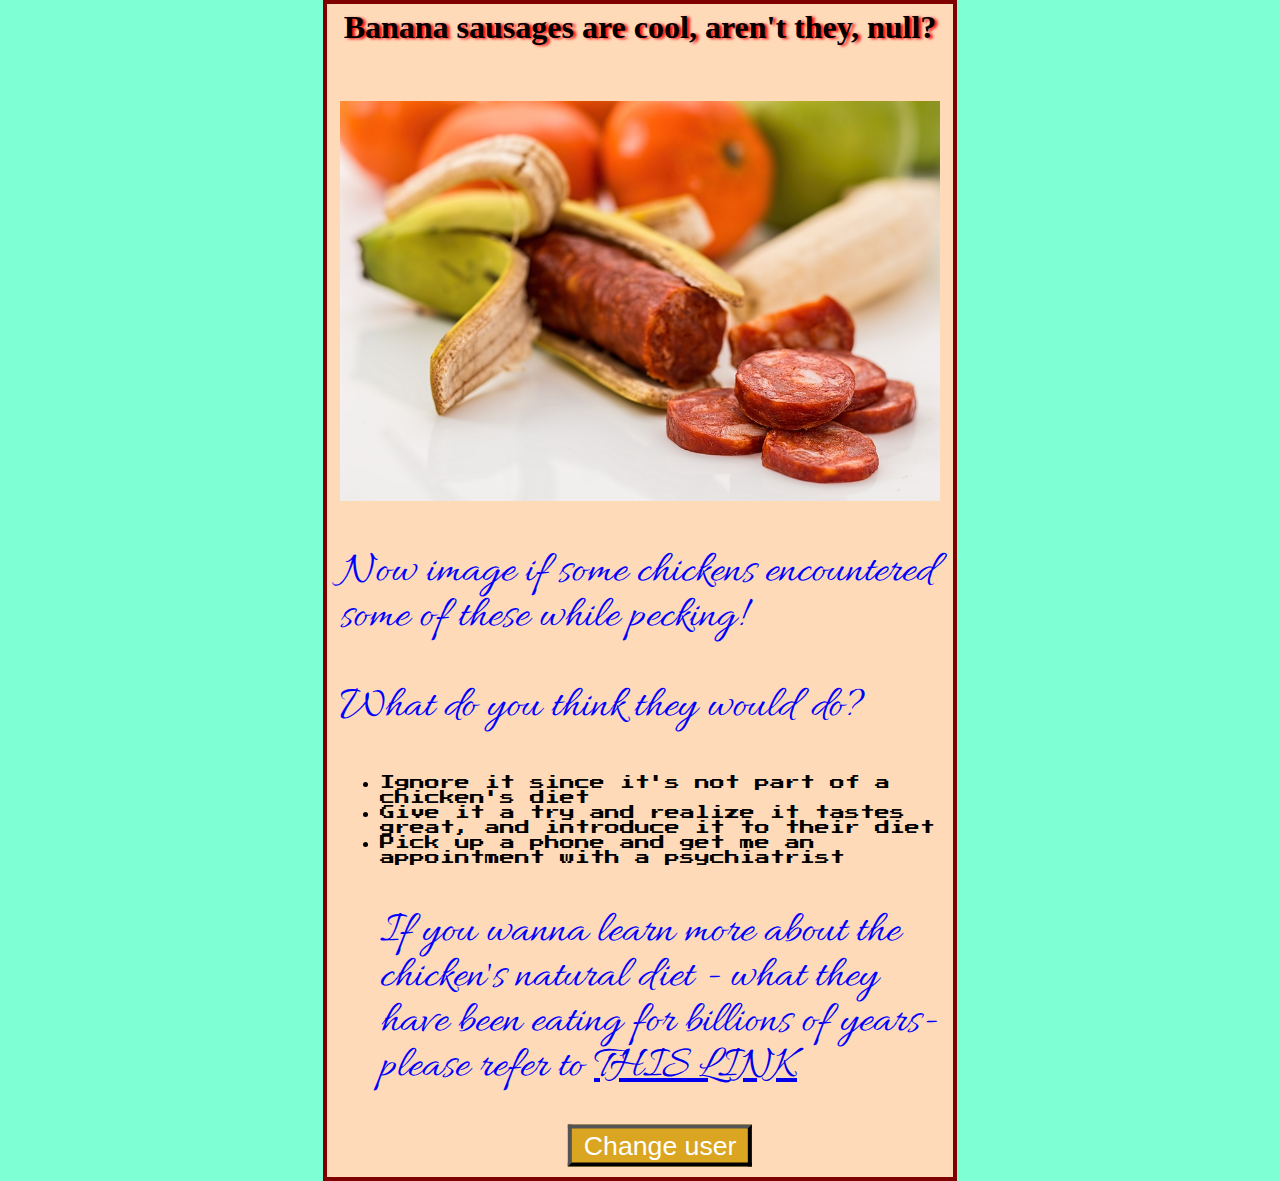
==== index.html @ 6da19f43 "Add files via upload" ====
<!DOCTYPE html>
<html>
	<head>
		<meta charset="utf-8">
		<title>My Awesome Page!</title>
		<link href="styles/style.css" rel="stylesheet" type="text/css">
		<link href="https://fonts.googleapis.com/css?family=Allura|Press+Start+2P" rel="stylesheet"> 
	</head>
	<body>
		<h1>LOOK AT MY WEIRD ASS BANANA. IT HAS SOME SAUSAGE COMING OUT OF IT!</h1>
		<img src="images/Sausana.jpg" alt="An open banana that has sausage coming out of it.">
		<p>Now image if some chickens encountered some of these while pecking!</p>
		<p>What do you think they would do?</p>
		<ul>
			<li>Ignore it since it's not part of a chicken's diet</li>
			<li>Give it a try and realize it tastes great, and introduce it to their diet</li>
			<li>Pick up a phone and get me an appointment with a psychiatrist </li>
		<p>If you wanna learn more about the chicken's natural diet - what they have been eating for billions of years- please refer to <a href="https://en.wikipedia.org/wiki/Poultry_feed" target="_blank">THIS LINK</a></p>
	<button>Change user</button>
	<script src="scripts/main.js"></script>
	</body>




</html>
---- styles/style.css ----
html {
	background-color: AquaMarine;
}

body {
	background: peachpuff;
	width: 600px;
	padding: 5px 13px;
	margin: 0 auto;
	border: 4px solid maroon;
}
p {
	color: blue;
	font-family: 'Allura';
	font-size: 45px;
	line-height: 1;
}

ul li {
	font-family: 'Press Start 2P';
	font-size: 15px;
}

h1 {
		text-align: center;
		margin: 0;
		text-shadow: 3px 1px 3px red;
}

img {
	max-width: 100%;
	height: auto;
	margin-top: 55px;
}

button {
	display: block;
	background-color: Goldenrod;
	color: White;
	margin: auto;
	transform: scale(2);
}
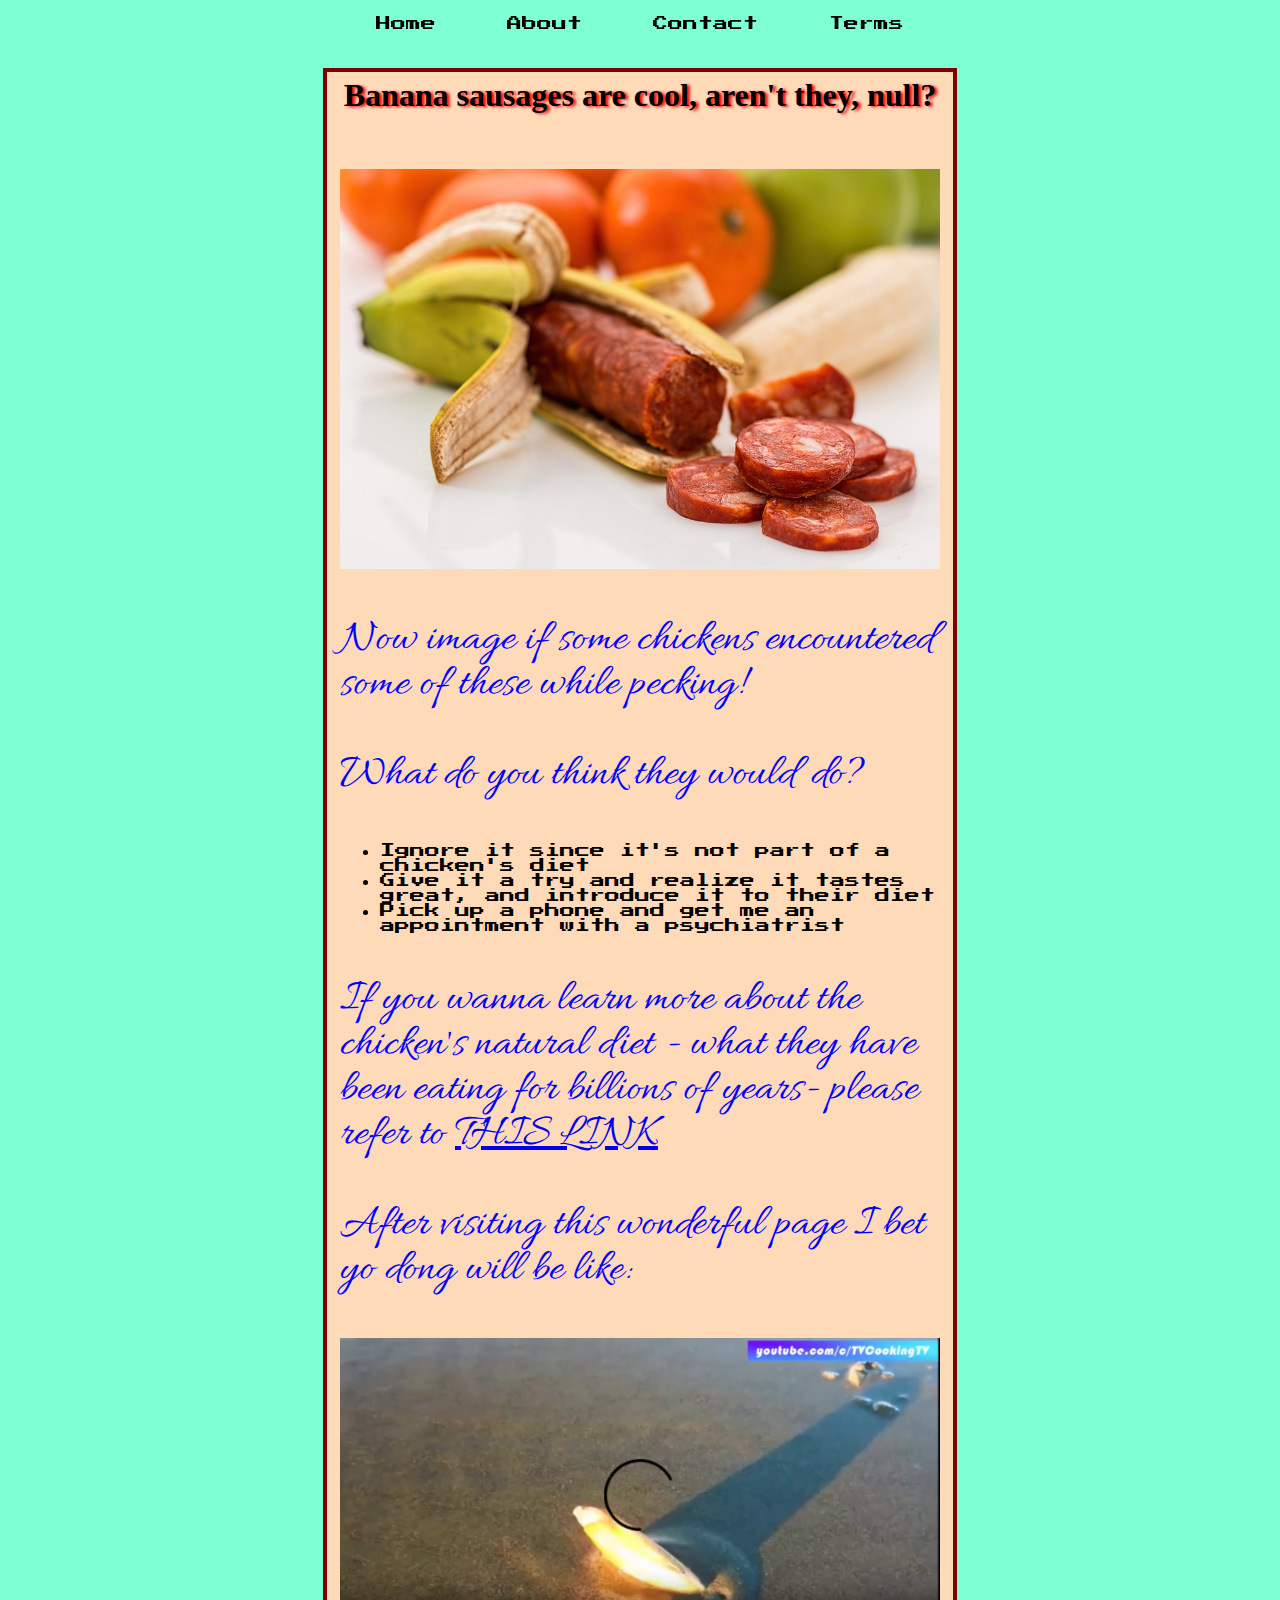
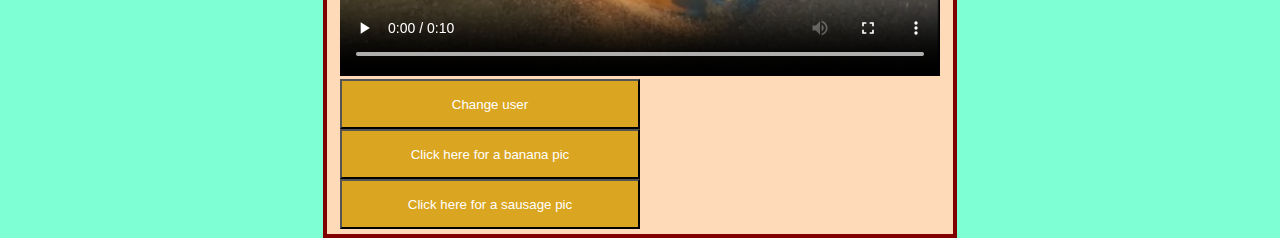
==== commit 1c512a70: "Add files via upload" ====
--- a/index.html
+++ b/index.html
@@ -2,11 +2,20 @@
 <html>
 	<head>
 		<meta charset="utf-8">
-		<title>My Awesome Page!</title>
+		<link rel="shortcut icon" href="images/Sausana.jpg" type="image/x-icon" sizes="16x16">
+		<title>My Awesome Home!</title>
 		<link href="styles/style.css" rel="stylesheet" type="text/css">
 		<link href="https://fonts.googleapis.com/css?family=Allura|Press+Start+2P" rel="stylesheet"> 
 	</head>
 	<body>
+		<nav>
+			<ul>
+				<li>Home</li>
+				<li><a href="about.html">About</a></li>
+				<li><a href="contact.html">Contact</a></li>
+				<li><a href="terms.html">Terms</a></li>
+			</ul>
+		</nav>
 		<h1>LOOK AT MY WEIRD ASS BANANA. IT HAS SOME SAUSAGE COMING OUT OF IT!</h1>
 		<img src="images/Sausana.jpg" alt="An open banana that has sausage coming out of it.">
 		<p>Now image if some chickens encountered some of these while pecking!</p>
@@ -15,9 +24,22 @@
 			<li>Ignore it since it's not part of a chicken's diet</li>
 			<li>Give it a try and realize it tastes great, and introduce it to their diet</li>
 			<li>Pick up a phone and get me an appointment with a psychiatrist </li>
+		</ul>
 		<p>If you wanna learn more about the chicken's natural diet - what they have been eating for billions of years- please refer to <a href="https://en.wikipedia.org/wiki/Poultry_feed" target="_blank">THIS LINK</a></p>
-	<button>Change user</button>
-	<script src="scripts/main.js"></script>
+
+		<p>After visiting this wonderful page I bet yo dong will be like:</p>
+		<video width="100%" loop controls>
+			<source src="videos/fishjaculate.mp4" type="video/mp4">
+			<source src="videos/fishjaculate.webm" type="video/webm">
+			<p>Video format not supported lmao update that old ass browser</p>
+		</video>
+
+
+		<button>Change user</button>
+		
+		<button id="bananapic">Click here for a banana pic</button>
+		<button id="sausagepic">Click here for a sausage pic</button>
+		<script src="scripts/main.js"></script>
 	</body>
 
 
--- a/styles/style.css
+++ b/styles/style.css
@@ -6,7 +6,7 @@
 	background: peachpuff;
 	width: 600px;
 	padding: 5px 13px;
-	margin: 0 auto;
+	margin: 7.5vh auto 0px;
 	border: 4px solid maroon;
 }
 p {
@@ -34,10 +34,47 @@
 }
 
 button {
-	display: block;
 	background-color: Goldenrod;
-	color: White;
-	margin: auto;
-	transform: scale(2);
+	color: white;
+	width: 50%;
+	height: 50px;
 }
 
+nav {
+	position: fixed;
+	top: 0;
+	
+	text-decoration: none;
+	width: 600px;
+	height: 7vh;
+	background-color: AquaMarine;
+}
+
+nav ul {
+	width: 600px;
+	position: fixed;
+	top: 0;
+	display: flex;
+	justify-content: space-around;
+	list-style: none;
+	padding: 0;
+	color: black;
+	
+	
+}
+
+li a {
+	text-decoration: none;
+	color: black;
+}
+
+nav span {
+	margin-bottom: 55px;
+}
+
+
+#cont {
+	display: grid;
+	grid-template-columns: 1fr 1fr 1fr;
+	grid-gap: 0;
+}
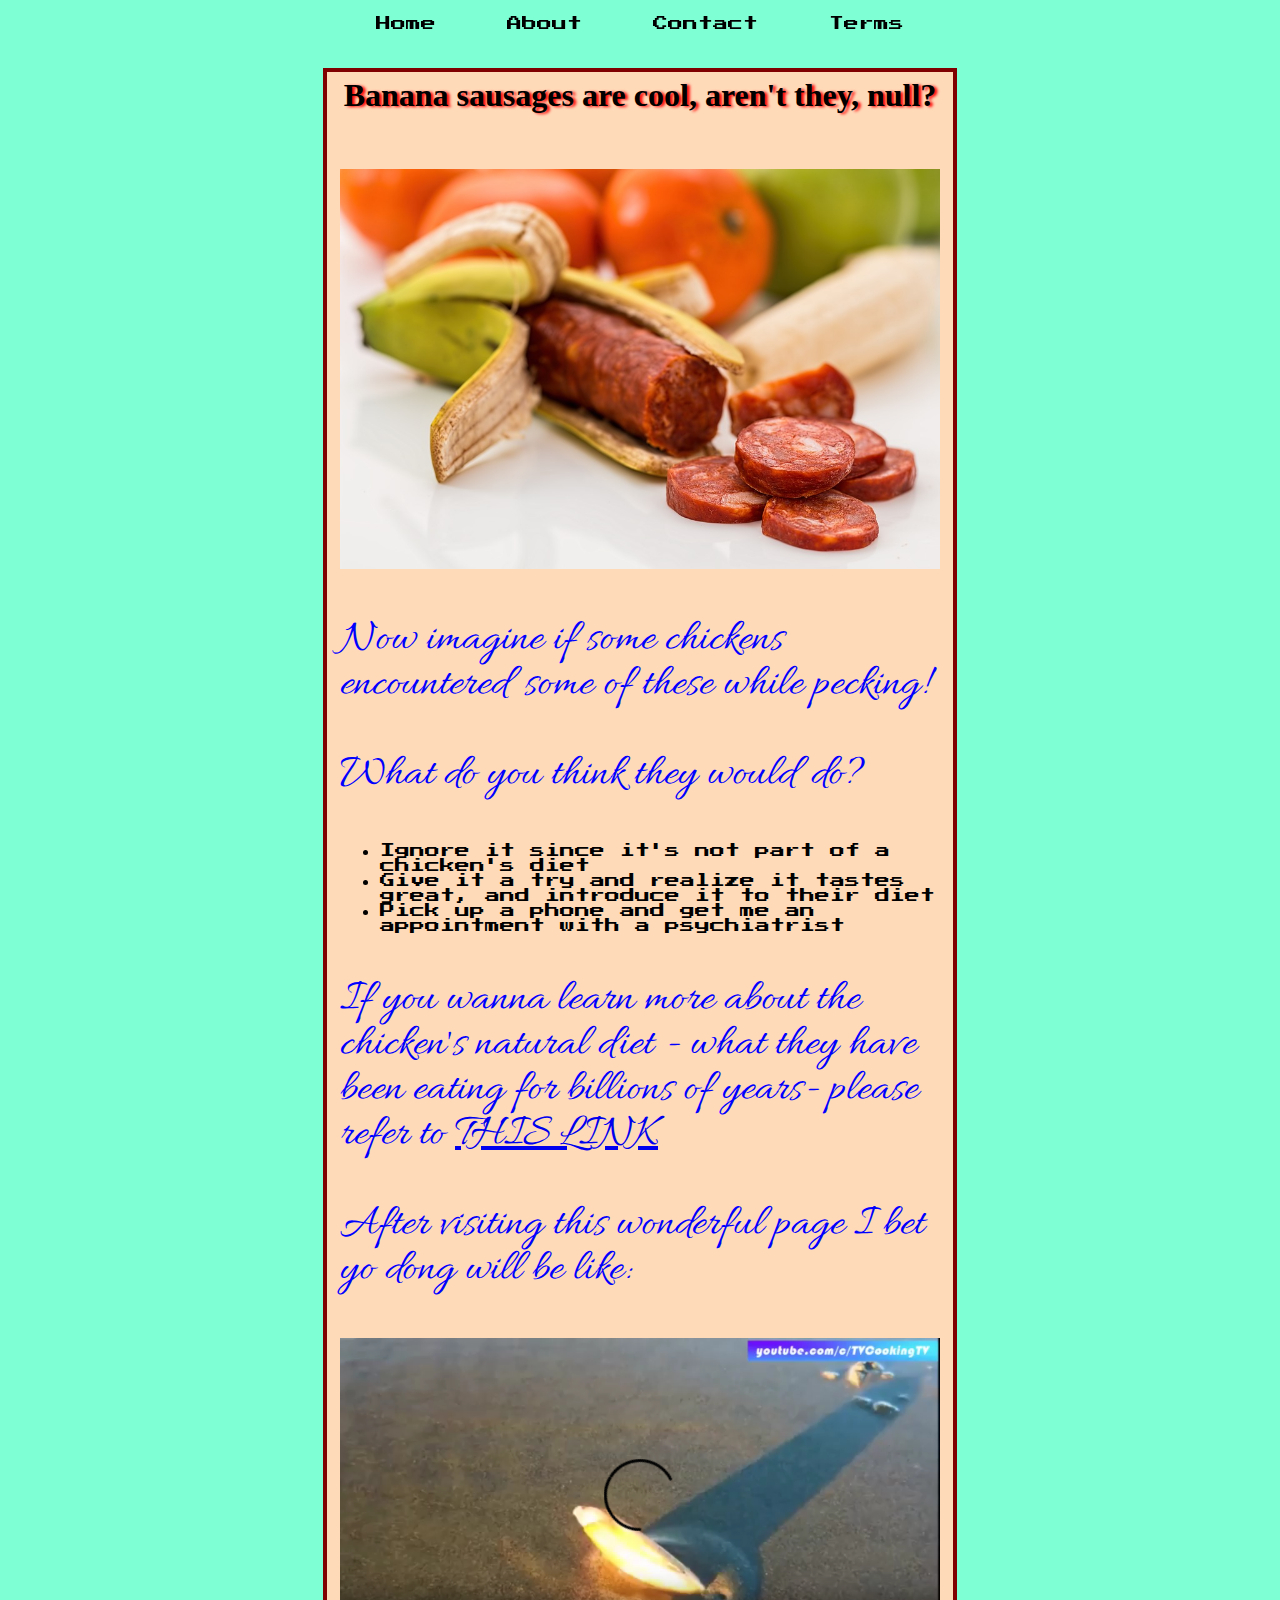
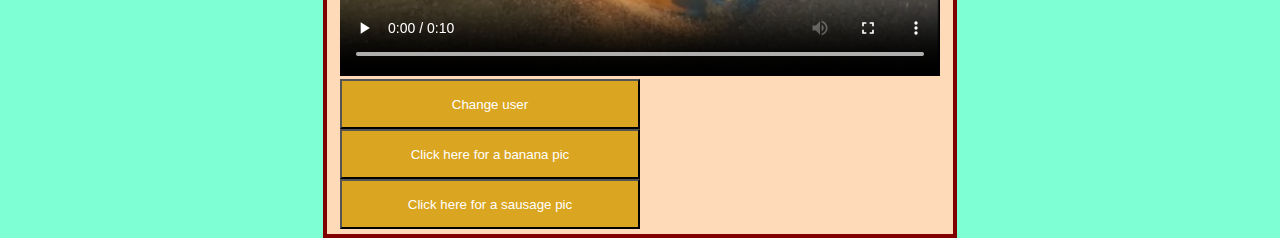
==== commit bd0787c7: "Update index.html" ====
--- a/index.html
+++ b/index.html
@@ -18,7 +18,7 @@
 		</nav>
 		<h1>LOOK AT MY WEIRD ASS BANANA. IT HAS SOME SAUSAGE COMING OUT OF IT!</h1>
 		<img src="images/Sausana.jpg" alt="An open banana that has sausage coming out of it.">
-		<p>Now image if some chickens encountered some of these while pecking!</p>
+		<p>Now imagine if some chickens encountered some of these while pecking!</p>
 		<p>What do you think they would do?</p>
 		<ul>
 			<li>Ignore it since it's not part of a chicken's diet</li>
@@ -45,4 +45,4 @@
 
 
 
-</html>+</html>
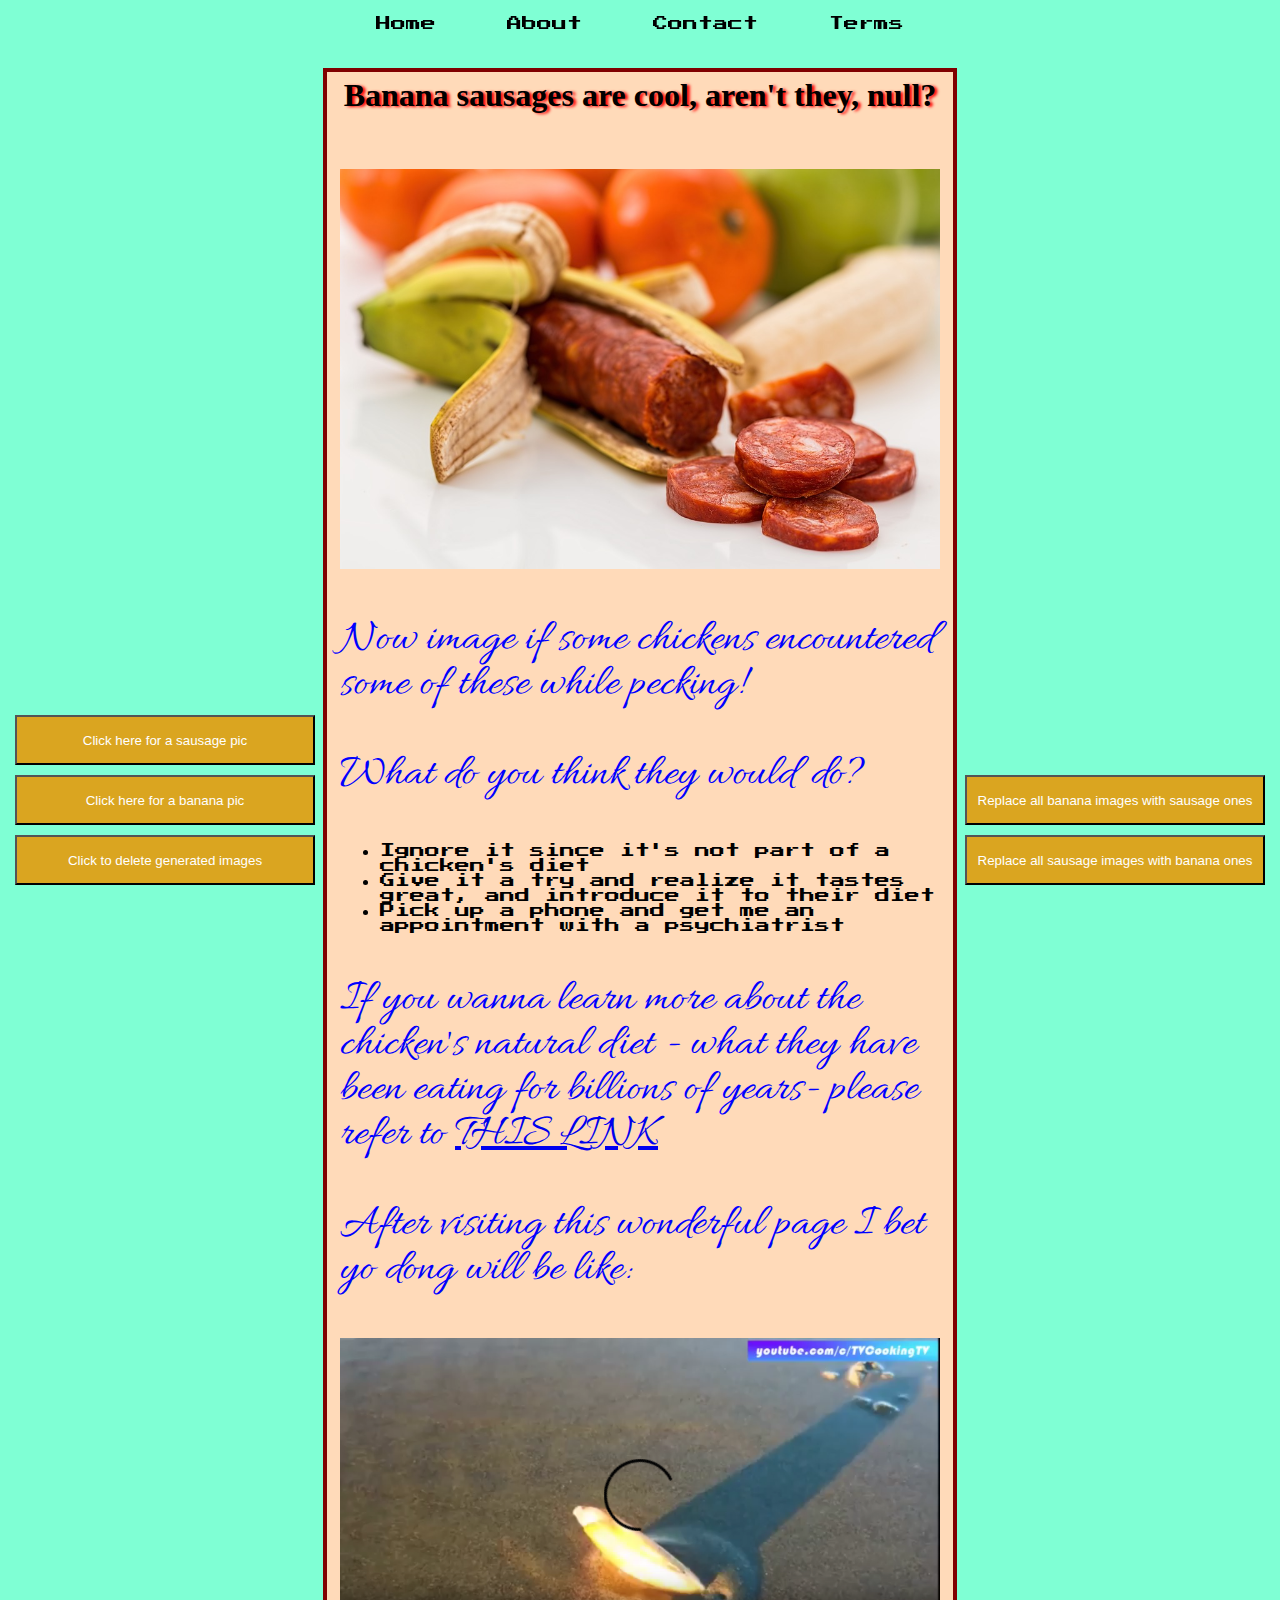
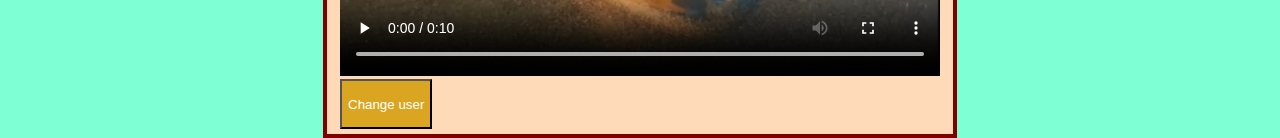
==== commit 3aca7ff1: "Add files via upload" ====
--- a/index.html
+++ b/index.html
@@ -18,7 +18,7 @@
 		</nav>
 		<h1>LOOK AT MY WEIRD ASS BANANA. IT HAS SOME SAUSAGE COMING OUT OF IT!</h1>
 		<img src="images/Sausana.jpg" alt="An open banana that has sausage coming out of it.">
-		<p>Now imagine if some chickens encountered some of these while pecking!</p>
+		<p>Now image if some chickens encountered some of these while pecking!</p>
 		<p>What do you think they would do?</p>
 		<ul>
 			<li>Ignore it since it's not part of a chicken's diet</li>
@@ -39,10 +39,13 @@
 		
 		<button id="bananapic">Click here for a banana pic</button>
 		<button id="sausagepic">Click here for a sausage pic</button>
+		<button id="deleteimages">Click to delete generated images</button>
+		<button id="replacesausage">Replace all sausage images with banana ones</button>
+		<button id="replacebanana">Replace all banana images with sausage ones</button>
 		<script src="scripts/main.js"></script>
 	</body>
 
 
 
 
-</html>
+</html>--- a/styles/style.css
+++ b/styles/style.css
@@ -36,7 +36,6 @@
 button {
 	background-color: Goldenrod;
 	color: white;
-	width: 50%;
 	height: 50px;
 }
 
@@ -78,3 +77,31 @@
 	grid-template-columns: 1fr 1fr 1fr;
 	grid-gap: 0;
 }
+
+#bananapic, #sausagepic, #deleteimages {
+	position: fixed;
+	left: 15px;
+	width: 300px;
+}
+
+
+#bananapic, #replacebanana {
+	bottom: 75px;
+}
+
+#sausagepic {
+	bottom: 135px;
+}
+
+
+
+#deleteimages, #replacesausage {
+	bottom: 15px;
+}
+
+#replacebanana, #replacesausage {
+	position: fixed;
+	right: 15px;
+	width: 300px;
+}
+
